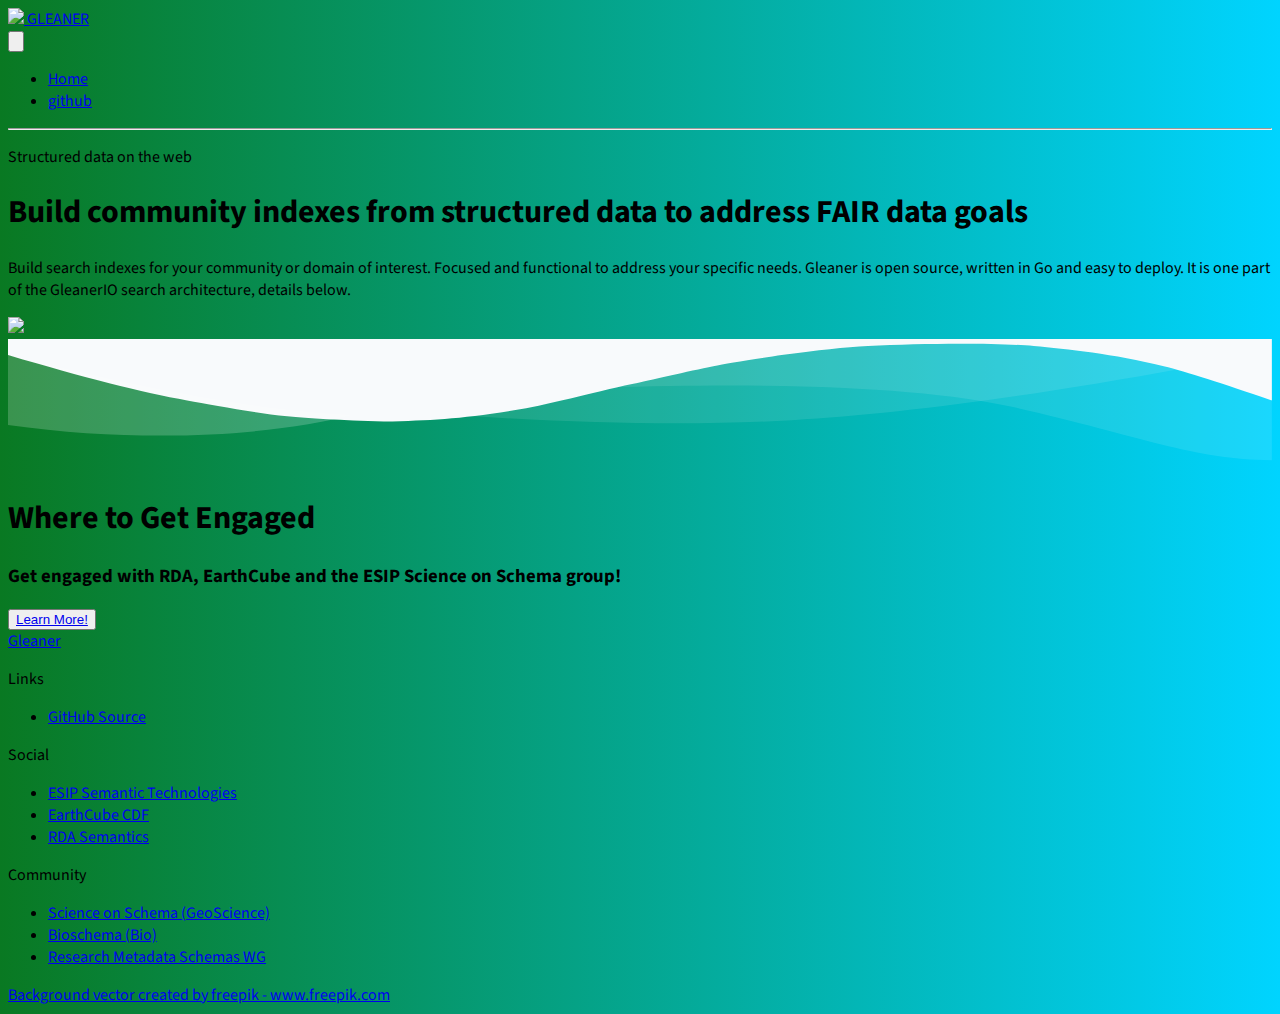
==== web/templates/index.html @ 4e2b2362 "update docs and add in new routes" ====
<!DOCTYPE html>
<html lang="en">
  <head>
    <meta charset="UTF-8" />
    <meta name="viewport" content="width=device-width, initial-scale=1.0" />
    <meta http-equiv="X-UA-Compatible" content="ie=edge" />
    <title>
      Gleaner:  Index structured data on the web (JSON-LD) to build search indexes
    </title>
    <meta name="description" content="" />
    <meta name="keywords" content="" />
    <meta name="author" content="" />
      <script src="https://cdn.tailwindcss.com"></script>
    <!--<link rel="stylesheet" href="https://unpkg.com/tailwindcss/dist/tailwind.min.css" />-->
    <!--Replace with your tailwind.css once created-->
    <link href="https://fonts.googleapis.com/css?family=Source+Sans+Pro:400,700" rel="stylesheet" />
    <!-- Define your gradient here - use online tools to find a gradient matching your branding-->
    <style>
      .gradientORIG {
        background: linear-gradient(90deg, #d53369 0%, #daae51 100%);
      }
      .gradient {
        background: linear-gradient(90deg, #097922 0%, #00d4ff 100%);
      }
    </style>
  </head>
  <body class="leading-normal tracking-normal text-white gradient" style="font-family: 'Source Sans Pro', sans-serif;">
    <!--Nav-->
    <nav id="header" class="fixed w-full z-30 top-0 text-white">
      <div class="w-full container mx-auto flex flex-wrap items-center justify-between mt-0 py-2">
        <div class="pl-4 flex items-center">
          <a class="toggleColour text-black no-underline hover:no-underline font-bold text-2xl lg:text-4xl" href="#">
            <!--Icon from: http://www.potlabicons.com/ -->
            <!-- <svg class="h-8 fill-current inline" xmlns="http://www.w3.org/2000/svg" viewBox="0 0 512.005 512.005">
              <rect fill="#2a2a31" x="16.539" y="425.626" width="479.767" height="50.502" transform="matrix(1,0,0,1,0,0)" />
              <path
                class="plane-take-off"
                d=" M 510.7 189.151 C 505.271 168.95 484.565 156.956 464.365 162.385 L 330.156 198.367 L 155.924 35.878 L 107.19 49.008 L 211.729 230.183 L 86.232 263.767 L 36.614 224.754 L 0 234.603 L 45.957 314.27 L 65.274 347.727 L 105.802 336.869 L 240.011 300.886 L 349.726 271.469 L 483.935 235.486 C 504.134 230.057 516.129 209.352 510.7 189.151 Z "
              />
            </svg> -->

            <!--<svg class="h-8 fill-current inline"  height='50px' width='50px'  fill="#1A1A1A" xmlns="http://www.w3.org/2000/svg" xmlns:xlink="http://www.w3.org/1999/xlink" version="1.1" x="0px" y="0px" viewBox="0 0 100 100" enable-background="new 0 0 100 100" xml:space="preserve"><path d="M43.5,50c0,5.9-4.8,10.6-10.6,10.6c-5.9,0-10.6-4.8-10.6-10.6s4.8-10.6,10.6-10.6C38.7,39.4,43.5,44.1,43.5,50z"></path><path d="M77.8,50c0,5.9-4.8,10.6-10.6,10.6c-5.9,0-10.6-4.8-10.6-10.6s4.8-10.6,10.6-10.6C73.1,39.4,77.8,44.1,77.8,50z"></path><path d="M43.5,15.6c0,5.9-4.8,10.6-10.6,10.6c-5.9,0-10.6-4.8-10.6-10.6S26.9,5,32.8,5C38.7,5,43.5,9.8,43.5,15.6z"></path><path d="M56.5,15.6C56.5,9.8,61.3,5,67.2,5c5.9,0,10.6,4.8,10.6,10.6s-4.8,10.6-10.6,10.6C61.3,26.3,56.5,21.5,56.5,15.6z"></path><path d="M67.2,55.1c-2.8,0-5.1-2.3-5.1-5.1s2.3-5.1,5.1-5.1c2.8,0,5.1,2.3,5.1,5.1S70,55.1,67.2,55.1z M67.2,45.9  c-2.2,0-4.1,1.8-4.1,4.1s1.8,4.1,4.1,4.1s4.1-1.8,4.1-4.1S69.4,45.9,67.2,45.9z"></path><path d="M67.2,89.4c-2.8,0-5.1-2.3-5.1-5.1s2.3-5.1,5.1-5.1c2.8,0,5.1,2.3,5.1,5.1S70,89.4,67.2,89.4z M67.2,80.3  c-2.2,0-4.1,1.8-4.1,4.1s1.8,4.1,4.1,4.1s4.1-1.8,4.1-4.1S69.4,80.3,67.2,80.3z"></path><path d="M32.8,89.4c-2.8,0-5.1-2.3-5.1-5.1s2.3-5.1,5.1-5.1c2.8,0,5.1,2.3,5.1,5.1S35.6,89.4,32.8,89.4z M32.8,80.3  c-2.2,0-4.1,1.8-4.1,4.1s1.8,4.1,4.1,4.1s4.1-1.8,4.1-4.1S35.1,80.3,32.8,80.3z"></path><path d="M32.8,55.1c-2.8,0-5.1-2.3-5.1-5.1s2.3-5.1,5.1-5.1c2.8,0,5.1,2.3,5.1,5.1S35.6,55.1,32.8,55.1z M32.8,45.9  c-2.2,0-4.1,1.8-4.1,4.1s1.8,4.1,4.1,4.1s4.1-1.8,4.1-4.1S35.1,45.9,32.8,45.9z"></path><path d="M32.8,20.7c-2.8,0-5.1-2.3-5.1-5.1s2.3-5.1,5.1-5.1c2.8,0,5.1,2.3,5.1,5.1S35.6,20.7,32.8,20.7z M32.8,11.6  c-2.2,0-4.1,1.8-4.1,4.1s1.8,4.1,4.1,4.1s4.1-1.8,4.1-4.1S35.1,11.6,32.8,11.6z"></path><path d="M67.2,20.7c-2.8,0-5.1-2.3-5.1-5.1s2.3-5.1,5.1-5.1c2.8,0,5.1,2.3,5.1,5.1S70,20.7,67.2,20.7z M67.2,11.6  c-2.2,0-4.1,1.8-4.1,4.1s1.8,4.1,4.1,4.1s4.1-1.8,4.1-4.1S69.4,11.6,67.2,11.6z"></path></svg>-->
        <img class="h-8 fill-current inline"   src='./gleaner.png'>
            GLEANER
          </a>
        </div>
        <div class="block lg:hidden pr-4">
          <button id="nav-toggle" class="flex items-center p-1 text-pink-800 hover:text-gray-900 focus:outline-none focus:shadow-outline transform transition hover:scale-105 duration-300 ease-in-out">
            <svg class="fill-current h-6 w-6" viewBox="0 0 20 20" xmlns="http://www.w3.org/2000/svg">
              <title>Menu</title>
              <path d="M0 3h20v2H0V3zm0 6h20v2H0V9zm0 6h20v2H0v-2z" />
            </svg>
          </button>
        </div>
        <div class="w-full flex-grow lg:flex lg:items-center lg:w-auto hidden mt-2 lg:mt-0 bg-white lg:bg-transparent text-black p-4 lg:p-0 z-20" id="nav-content">
          <ul class="list-reset lg:flex justify-end flex-1 items-center">
            <li class="mr-3">
              <a class="inline-block py-2 px-4 text-black font-bold no-underline" href="https://gleaner.io">Home</a>
            </li>
            <li class="mr-3">
              <a class="inline-block text-black no-underline hover:text-gray-800 hover:text-underline py-2 px-4" href="https://github.com/gleanerio">github</a>
            </li>
          </ul>
          <!-- <button
            id="navAction"
            class="mx-auto lg:mx-0 hover:underline bg-white text-gray-800 font-bold rounded-full mt-4 lg:mt-0 py-4 px-8 shadow opacity-75 focus:outline-none focus:shadow-outline transform transition hover:scale-105 duration-300 ease-in-out"
          >
            Action
          </button> -->
        </div>
      </div>
      <hr class="border-b border-gray-100 opacity-25 my-0 py-0" />
    </nav>
    <!--Hero-->








       <div class="pt-24">
              <div class="container px-3 mx-auto flex flex-wrap flex-col md:flex-row items-center">
                          <!--Left Col-->
              <div class="flex flex-col w-full md:w-2/5 justify-center items-start text-center md:text-left">
              <p class="uppercase tracking-loose w-full">Structured data on the web</p>
              <h1 class="my-4 text-4xl font-bold leading-tight">
              Build community indexes from structured data to address FAIR data goals
              </h1>
              <p class="leading-normal text-2xl mb-8">
              Build search indexes for your community or domain of interest.  Focused and functional 
              to address your specific needs.  Gleaner is 
              open source, written in Go and easy to deploy.  It is one part of the GleanerIO  search architecture, details below. 
              </p>
              <!-- <button class="mx-auto lg:mx-0 hover:underline bg-white text-gray-800 font-bold rounded-full my-6 py-4 px-8 shadow-lg focus:outline-none focus:shadow-outline transform transition hover:scale-105 duration-300 ease-in-out">
              Subscribe
              </button> -->
              </div>
              <!--Right Col-->
              <div class="w-full md:w-3/5 py-6 text-center">
              <img class="w-full md:w-4/5 z-50" src="hero.png" />
              </div>
              </div>
              </div>

    <!-- Change the colour #f8fafc to match the previous section colour -->
    <svg class="wave-top" viewBox="0 0 1439 147" version="1.1" xmlns="http://www.w3.org/2000/svg" xmlns:xlink="http://www.w3.org/1999/xlink">
      <g stroke="none" stroke-width="1" fill="none" fill-rule="evenodd">
        <g transform="translate(-1.000000, -14.000000)" fill-rule="nonzero">
          <g class="wave" fill="#f8fafc">
            <path
              d="M1440,84 C1383.555,64.3 1342.555,51.3 1317,45 C1259.5,30.824 1206.707,25.526 1169,22 C1129.711,18.326 1044.426,18.475 980,22 C954.25,23.409 922.25,26.742 884,32 C845.122,37.787 818.455,42.121 804,45 C776.833,50.41 728.136,61.77 713,65 C660.023,76.309 621.544,87.729 584,94 C517.525,105.104 484.525,106.438 429,108 C379.49,106.484 342.823,104.484 319,102 C278.571,97.783 231.737,88.736 205,84 C154.629,75.076 86.296,57.743 0,32 L0,0 L1440,0 L1440,84 Z"
            ></path>
          </g>
          <g transform="translate(1.000000, 15.000000)" fill="#FFFFFF">
            <g transform="translate(719.500000, 68.500000) rotate(-180.000000) translate(-719.500000, -68.500000) ">
              <path d="M0,0 C90.7283404,0.927527913 147.912752,27.187927 291.910178,59.9119003 C387.908462,81.7278826 543.605069,89.334785 759,82.7326078 C469.336065,156.254352 216.336065,153.6679 0,74.9732496" opacity="0.100000001"></path>
              <path
                d="M100,104.708498 C277.413333,72.2345949 426.147877,52.5246657 546.203633,45.5787101 C666.259389,38.6327546 810.524845,41.7979068 979,55.0741668 C931.069965,56.122511 810.303266,74.8455141 616.699903,111.243176 C423.096539,147.640838 250.863238,145.462612 100,104.708498 Z"
                opacity="0.100000001"
              ></path>
              <path d="M1046,51.6521276 C1130.83045,29.328812 1279.08318,17.607883 1439,40.1656806 L1439,120 C1271.17211,77.9435312 1140.17211,55.1609071 1046,51.6521276 Z" opacity="0.200000003"></path>
            </g>
          </g>
        </g>
      </g>
    </svg>
    <section class="container mx-auto text-center py-6 mb-12">
      <h1 class="w-full my-2 text-5xl font-bold leading-tight text-center text-white">
        Where to Get Engaged
      </h1>
      <div class="w-full mb-4">
        <div class="h-1 mx-auto bg-white w-1/6 opacity-25 my-0 py-0 rounded-t"></div>
      </div>
      <h3 class="my-4 text-3xl leading-tight">
        Get engaged with RDA, EarthCube and the ESIP Science on Schema group!  
      </h3>
      <button class="mx-auto lg:mx-0 hover:underline bg-white text-gray-800 font-bold rounded-full my-6 py-4 px-8 shadow-lg focus:outline-none focus:shadow-outline transform transition hover:scale-105 duration-300 ease-in-out">
        <a  href="https://gleaner.io/getengaged.html"> Learn More!</a> 
      </button>
    </section>
    <!--Footer-->
    <footer class="bg-white">
      <div class="container mx-auto px-8">
        <div class="w-full flex flex-col md:flex-row py-6">
          <div class="flex-1 mb-6 text-black">
            <a class="text-black-600 no-underline hover:no-underline font-bold text-2xl lg:text-4xl" href="#">
              <!--Icon from: http://www.potlabicons.com/ -->
  
              Gleaner
            </a>
          </div>
          <div class="flex-1">
            <p class="uppercase text-gray-500 md:mb-6">Links</p>
            <ul class="list-reset mb-6">
              <li class="mt-2 inline-block mr-2 md:block md:mr-0">
                <a href="https://github.com/gleanerio" class="no-underline hover:underline text-gray-800 hover:text-pink-500">GitHub Source</a>
              </li>
   
            </ul>
          </div>
         
          <div class="flex-1">
            <p class="uppercase text-gray-500 md:mb-6">Social</p>
            <ul class="list-reset mb-6">
              <li class="mt-2 inline-block mr-2 md:block md:mr-0">
                <a href="https://wiki.esipfed.org/Semantic_Technologies" class="no-underline hover:underline text-gray-800 hover:text-pink-500">ESIP Semantic Technologies</a>
              </li>
              <li class="mt-2 inline-block mr-2 md:block md:mr-0">
                <a href="https://www.earthcube.org/council-of-data-facilities" class="no-underline hover:underline text-gray-800 hover:text-pink-500">EarthCube CDF</a>
              </li>
              <li class="mt-2 inline-block mr-2 md:block md:mr-0">
                <a href="https://www.rd-alliance.org/semantics" class="no-underline hover:underline text-gray-800 hover:text-pink-500">RDA Semantics</a>
              </li>
            </ul>
          </div>
          <div class="flex-1">
            <p class="uppercase text-gray-500 md:mb-6">Community</p>
            <ul class="list-reset mb-6">
              <li class="mt-2 inline-block mr-2 md:block md:mr-0">
                <a href="https://github.com/ESIPFed/science-on-schema.org/" class="no-underline hover:underline text-gray-800 hover:text-pink-500">Science on Schema (GeoScience)</a>
              </li>
              <li class="mt-2 inline-block mr-2 md:block md:mr-0">
                <a href="https://bioschemas.org/" class="no-underline hover:underline text-gray-800 hover:text-pink-500">Bioschema (Bio)</a>
              </li>
              <li class="mt-2 inline-block mr-2 md:block md:mr-0">
                <a href="https://www.rd-alliance.org/groups/research-metadata-schemas-wg" class="no-underline hover:underline text-gray-800 hover:text-pink-500">Research Metadata Schemas WG </a>
              </li>
            </ul>
          </div>
        </div>
      </div>
      <a href="https://www.freepik.com/free-photos-vectors/background" class="text-gray-500">Background vector created by freepik - www.freepik.com</a>
    </footer>
    <!-- jQuery if you need it
  <script src="https://cdnjs.cloudflare.com/ajax/libs/jquery/3.3.1/jquery.min.js"></script>
  -->
    <script>
      var scrollpos = window.scrollY;
      var header = document.getElementById("header");
      var navcontent = document.getElementById("nav-content");
      var navaction = document.getElementById("navAction");
      var brandname = document.getElementById("brandname");
      var toToggle = document.querySelectorAll(".toggleColour");

      document.addEventListener("scroll", function () {
        /*Apply classes for slide in bar*/
        scrollpos = window.scrollY;

        if (scrollpos > 10) {
          header.classList.add("bg-white");
          navaction.classList.remove("bg-white");
          navaction.classList.add("gradient");
          navaction.classList.remove("text-gray-800");
          navaction.classList.add("text-white");
          //Use to switch toggleColour colours
          for (var i = 0; i < toToggle.length; i++) {
            toToggle[i].classList.add("text-gray-800");
            toToggle[i].classList.remove("text-white");
          }
          header.classList.add("shadow");
          navcontent.classList.remove("bg-gray-100");
          navcontent.classList.add("bg-white");
        } else {
          header.classList.remove("bg-white");
          navaction.classList.remove("gradient");
          navaction.classList.add("bg-white");
          navaction.classList.remove("text-white");
          navaction.classList.add("text-gray-800");
          //Use to switch toggleColour colours
          for (var i = 0; i < toToggle.length; i++) {
            toToggle[i].classList.add("text-white");
            toToggle[i].classList.remove("text-gray-800");
          }

          header.classList.remove("shadow");
          navcontent.classList.remove("bg-white");
          navcontent.classList.add("bg-gray-100");
        }
      });
    </script>
    <script>
      /*Toggle dropdown list*/
      /*https://gist.github.com/slavapas/593e8e50cf4cc16ac972afcbad4f70c8*/

      var navMenuDiv = document.getElementById("nav-content");
      var navMenu = document.getElementById("nav-toggle");

      document.onclick = check;
      function check(e) {
        var target = (e && e.target) || (event && event.srcElement);

        //Nav Menu
        if (!checkParent(target, navMenuDiv)) {
          // click NOT on the menu
          if (checkParent(target, navMenu)) {
            // click on the link
            if (navMenuDiv.classList.contains("hidden")) {
              navMenuDiv.classList.remove("hidden");
            } else {
              navMenuDiv.classList.add("hidden");
            }
          } else {
            // click both outside link and outside menu, hide menu
            navMenuDiv.classList.add("hidden");
          }
        }
      }
      function checkParent(t, elm) {
        while (t.parentNode) {
          if (t == elm) {
            return true;
          }
          t = t.parentNode;
        }
        return false;
      }
    </script>
  </body>
</html>
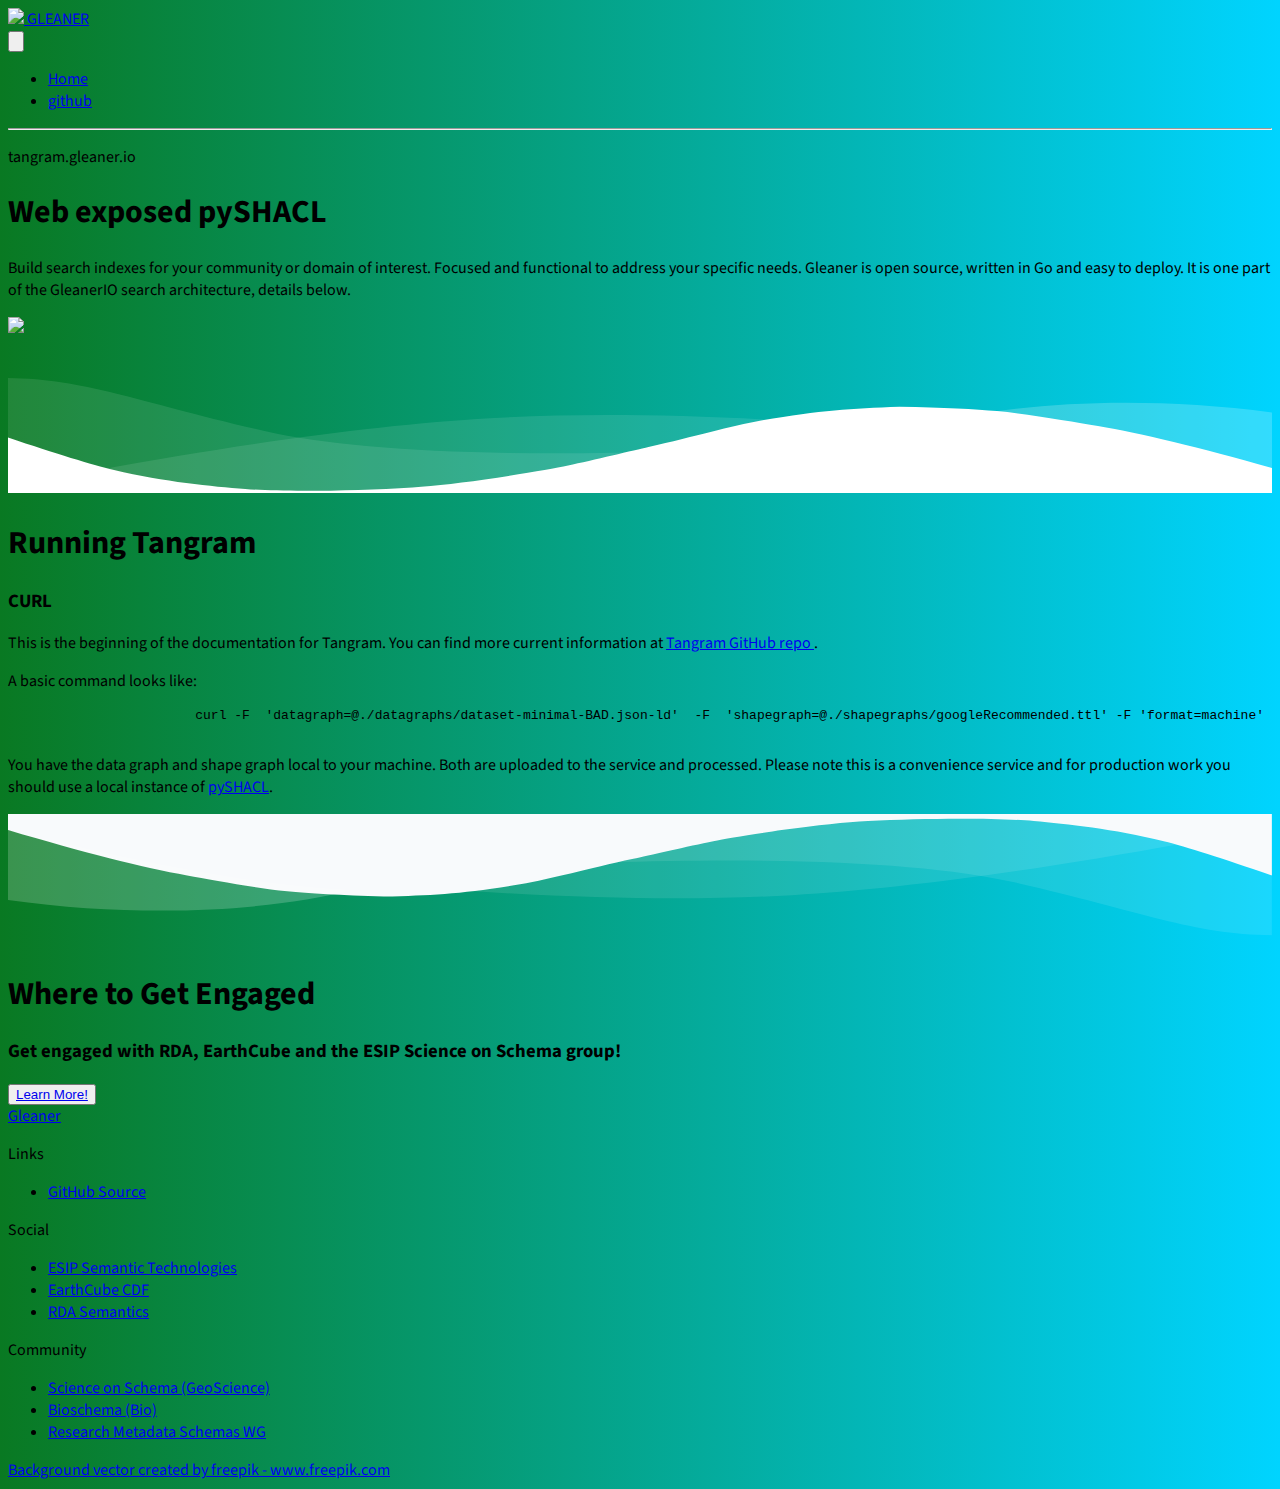
==== commit a26c7e49: "Updates to the building and also the index file." ====
--- a/web/templates/index.html
+++ b/web/templates/index.html
@@ -1,281 +1,363 @@
 <!DOCTYPE html>
 <html lang="en">
-  <head>
-    <meta charset="UTF-8" />
-    <meta name="viewport" content="width=device-width, initial-scale=1.0" />
-    <meta http-equiv="X-UA-Compatible" content="ie=edge" />
+<head>
+    <meta charset="UTF-8"/>
+    <meta name="viewport" content="width=device-width, initial-scale=1.0"/>
+    <meta http-equiv="X-UA-Compatible" content="ie=edge"/>
     <title>
-      Gleaner:  Index structured data on the web (JSON-LD) to build search indexes
+        Gleaner: Index structured data on the web (JSON-LD) to build search indexes
     </title>
-    <meta name="description" content="" />
-    <meta name="keywords" content="" />
-    <meta name="author" content="" />
-      <script src="https://cdn.tailwindcss.com"></script>
+    <meta name="description" content=""/>
+    <meta name="keywords" content=""/>
+    <meta name="author" content=""/>
+    <script src="https://cdn.tailwindcss.com"></script>
     <!--<link rel="stylesheet" href="https://unpkg.com/tailwindcss/dist/tailwind.min.css" />-->
     <!--Replace with your tailwind.css once created-->
-    <link href="https://fonts.googleapis.com/css?family=Source+Sans+Pro:400,700" rel="stylesheet" />
+    <link href="https://fonts.googleapis.com/css?family=Source+Sans+Pro:400,700" rel="stylesheet"/>
     <!-- Define your gradient here - use online tools to find a gradient matching your branding-->
     <style>
-      .gradientORIG {
-        background: linear-gradient(90deg, #d53369 0%, #daae51 100%);
-      }
-      .gradient {
-        background: linear-gradient(90deg, #097922 0%, #00d4ff 100%);
-      }
+        .gradientORIG {
+            background: linear-gradient(90deg, #d53369 0%, #daae51 100%);
+        }
+
+        .gradient {
+            background: linear-gradient(90deg, #097922 0%, #00d4ff 100%);
+        }
     </style>
-  </head>
-  <body class="leading-normal tracking-normal text-white gradient" style="font-family: 'Source Sans Pro', sans-serif;">
-    <!--Nav-->
-    <nav id="header" class="fixed w-full z-30 top-0 text-white">
-      <div class="w-full container mx-auto flex flex-wrap items-center justify-between mt-0 py-2">
+</head>
+<body class="leading-normal tracking-normal text-white gradient" style="font-family: 'Source Sans Pro', sans-serif;">
+<!--Nav-->
+<nav id="header" class="fixed w-full z-30 top-0 text-white">
+    <div class="w-full container mx-auto flex flex-wrap items-center justify-between mt-0 py-2">
         <div class="pl-4 flex items-center">
-          <a class="toggleColour text-black no-underline hover:no-underline font-bold text-2xl lg:text-4xl" href="#">
-            <!--Icon from: http://www.potlabicons.com/ -->
-            <!-- <svg class="h-8 fill-current inline" xmlns="http://www.w3.org/2000/svg" viewBox="0 0 512.005 512.005">
-              <rect fill="#2a2a31" x="16.539" y="425.626" width="479.767" height="50.502" transform="matrix(1,0,0,1,0,0)" />
-              <path
-                class="plane-take-off"
-                d=" M 510.7 189.151 C 505.271 168.95 484.565 156.956 464.365 162.385 L 330.156 198.367 L 155.924 35.878 L 107.19 49.008 L 211.729 230.183 L 86.232 263.767 L 36.614 224.754 L 0 234.603 L 45.957 314.27 L 65.274 347.727 L 105.802 336.869 L 240.011 300.886 L 349.726 271.469 L 483.935 235.486 C 504.134 230.057 516.129 209.352 510.7 189.151 Z "
-              />
-            </svg> -->
-
-            <!--<svg class="h-8 fill-current inline"  height='50px' width='50px'  fill="#1A1A1A" xmlns="http://www.w3.org/2000/svg" xmlns:xlink="http://www.w3.org/1999/xlink" version="1.1" x="0px" y="0px" viewBox="0 0 100 100" enable-background="new 0 0 100 100" xml:space="preserve"><path d="M43.5,50c0,5.9-4.8,10.6-10.6,10.6c-5.9,0-10.6-4.8-10.6-10.6s4.8-10.6,10.6-10.6C38.7,39.4,43.5,44.1,43.5,50z"></path><path d="M77.8,50c0,5.9-4.8,10.6-10.6,10.6c-5.9,0-10.6-4.8-10.6-10.6s4.8-10.6,10.6-10.6C73.1,39.4,77.8,44.1,77.8,50z"></path><path d="M43.5,15.6c0,5.9-4.8,10.6-10.6,10.6c-5.9,0-10.6-4.8-10.6-10.6S26.9,5,32.8,5C38.7,5,43.5,9.8,43.5,15.6z"></path><path d="M56.5,15.6C56.5,9.8,61.3,5,67.2,5c5.9,0,10.6,4.8,10.6,10.6s-4.8,10.6-10.6,10.6C61.3,26.3,56.5,21.5,56.5,15.6z"></path><path d="M67.2,55.1c-2.8,0-5.1-2.3-5.1-5.1s2.3-5.1,5.1-5.1c2.8,0,5.1,2.3,5.1,5.1S70,55.1,67.2,55.1z M67.2,45.9  c-2.2,0-4.1,1.8-4.1,4.1s1.8,4.1,4.1,4.1s4.1-1.8,4.1-4.1S69.4,45.9,67.2,45.9z"></path><path d="M67.2,89.4c-2.8,0-5.1-2.3-5.1-5.1s2.3-5.1,5.1-5.1c2.8,0,5.1,2.3,5.1,5.1S70,89.4,67.2,89.4z M67.2,80.3  c-2.2,0-4.1,1.8-4.1,4.1s1.8,4.1,4.1,4.1s4.1-1.8,4.1-4.1S69.4,80.3,67.2,80.3z"></path><path d="M32.8,89.4c-2.8,0-5.1-2.3-5.1-5.1s2.3-5.1,5.1-5.1c2.8,0,5.1,2.3,5.1,5.1S35.6,89.4,32.8,89.4z M32.8,80.3  c-2.2,0-4.1,1.8-4.1,4.1s1.8,4.1,4.1,4.1s4.1-1.8,4.1-4.1S35.1,80.3,32.8,80.3z"></path><path d="M32.8,55.1c-2.8,0-5.1-2.3-5.1-5.1s2.3-5.1,5.1-5.1c2.8,0,5.1,2.3,5.1,5.1S35.6,55.1,32.8,55.1z M32.8,45.9  c-2.2,0-4.1,1.8-4.1,4.1s1.8,4.1,4.1,4.1s4.1-1.8,4.1-4.1S35.1,45.9,32.8,45.9z"></path><path d="M32.8,20.7c-2.8,0-5.1-2.3-5.1-5.1s2.3-5.1,5.1-5.1c2.8,0,5.1,2.3,5.1,5.1S35.6,20.7,32.8,20.7z M32.8,11.6  c-2.2,0-4.1,1.8-4.1,4.1s1.8,4.1,4.1,4.1s4.1-1.8,4.1-4.1S35.1,11.6,32.8,11.6z"></path><path d="M67.2,20.7c-2.8,0-5.1-2.3-5.1-5.1s2.3-5.1,5.1-5.1c2.8,0,5.1,2.3,5.1,5.1S70,20.7,67.2,20.7z M67.2,11.6  c-2.2,0-4.1,1.8-4.1,4.1s1.8,4.1,4.1,4.1s4.1-1.8,4.1-4.1S69.4,11.6,67.2,11.6z"></path></svg>-->
-        <img class="h-8 fill-current inline"   src='./gleaner.png'>
-            GLEANER
-          </a>
+            <a class="toggleColour text-black no-underline hover:no-underline font-bold text-2xl lg:text-4xl"
+               href="https://gleaner.io">
+                <!--Icon from: http://www.potlabicons.com/ -->
+                <!-- <svg class="h-8 fill-current inline" xmlns="http://www.w3.org/2000/svg" viewBox="0 0 512.005 512.005">
+                  <rect fill="#2a2a31" x="16.539" y="425.626" width="479.767" height="50.502" transform="matrix(1,0,0,1,0,0)" />
+                  <path
+                    class="plane-take-off"
+                    d=" M 510.7 189.151 C 505.271 168.95 484.565 156.956 464.365 162.385 L 330.156 198.367 L 155.924 35.878 L 107.19 49.008 L 211.729 230.183 L 86.232 263.767 L 36.614 224.754 L 0 234.603 L 45.957 314.27 L 65.274 347.727 L 105.802 336.869 L 240.011 300.886 L 349.726 271.469 L 483.935 235.486 C 504.134 230.057 516.129 209.352 510.7 189.151 Z "
+                  />
+                </svg> -->
+
+                <!--<svg class="h-8 fill-current inline"  height='50px' width='50px'  fill="#1A1A1A" xmlns="http://www.w3.org/2000/svg" xmlns:xlink="http://www.w3.org/1999/xlink" version="1.1" x="0px" y="0px" viewBox="0 0 100 100" enable-background="new 0 0 100 100" xml:space="preserve"><path d="M43.5,50c0,5.9-4.8,10.6-10.6,10.6c-5.9,0-10.6-4.8-10.6-10.6s4.8-10.6,10.6-10.6C38.7,39.4,43.5,44.1,43.5,50z"></path><path d="M77.8,50c0,5.9-4.8,10.6-10.6,10.6c-5.9,0-10.6-4.8-10.6-10.6s4.8-10.6,10.6-10.6C73.1,39.4,77.8,44.1,77.8,50z"></path><path d="M43.5,15.6c0,5.9-4.8,10.6-10.6,10.6c-5.9,0-10.6-4.8-10.6-10.6S26.9,5,32.8,5C38.7,5,43.5,9.8,43.5,15.6z"></path><path d="M56.5,15.6C56.5,9.8,61.3,5,67.2,5c5.9,0,10.6,4.8,10.6,10.6s-4.8,10.6-10.6,10.6C61.3,26.3,56.5,21.5,56.5,15.6z"></path><path d="M67.2,55.1c-2.8,0-5.1-2.3-5.1-5.1s2.3-5.1,5.1-5.1c2.8,0,5.1,2.3,5.1,5.1S70,55.1,67.2,55.1z M67.2,45.9  c-2.2,0-4.1,1.8-4.1,4.1s1.8,4.1,4.1,4.1s4.1-1.8,4.1-4.1S69.4,45.9,67.2,45.9z"></path><path d="M67.2,89.4c-2.8,0-5.1-2.3-5.1-5.1s2.3-5.1,5.1-5.1c2.8,0,5.1,2.3,5.1,5.1S70,89.4,67.2,89.4z M67.2,80.3  c-2.2,0-4.1,1.8-4.1,4.1s1.8,4.1,4.1,4.1s4.1-1.8,4.1-4.1S69.4,80.3,67.2,80.3z"></path><path d="M32.8,89.4c-2.8,0-5.1-2.3-5.1-5.1s2.3-5.1,5.1-5.1c2.8,0,5.1,2.3,5.1,5.1S35.6,89.4,32.8,89.4z M32.8,80.3  c-2.2,0-4.1,1.8-4.1,4.1s1.8,4.1,4.1,4.1s4.1-1.8,4.1-4.1S35.1,80.3,32.8,80.3z"></path><path d="M32.8,55.1c-2.8,0-5.1-2.3-5.1-5.1s2.3-5.1,5.1-5.1c2.8,0,5.1,2.3,5.1,5.1S35.6,55.1,32.8,55.1z M32.8,45.9  c-2.2,0-4.1,1.8-4.1,4.1s1.8,4.1,4.1,4.1s4.1-1.8,4.1-4.1S35.1,45.9,32.8,45.9z"></path><path d="M32.8,20.7c-2.8,0-5.1-2.3-5.1-5.1s2.3-5.1,5.1-5.1c2.8,0,5.1,2.3,5.1,5.1S35.6,20.7,32.8,20.7z M32.8,11.6  c-2.2,0-4.1,1.8-4.1,4.1s1.8,4.1,4.1,4.1s4.1-1.8,4.1-4.1S35.1,11.6,32.8,11.6z"></path><path d="M67.2,20.7c-2.8,0-5.1-2.3-5.1-5.1s2.3-5.1,5.1-5.1c2.8,0,5.1,2.3,5.1,5.1S70,20.7,67.2,20.7z M67.2,11.6  c-2.2,0-4.1,1.8-4.1,4.1s1.8,4.1,4.1,4.1s4.1-1.8,4.1-4.1S69.4,11.6,67.2,11.6z"></path></svg>-->
+                <img class="h-8 fill-current inline" src='./gleaner.png'>
+                GLEANER
+            </a>
         </div>
         <div class="block lg:hidden pr-4">
-          <button id="nav-toggle" class="flex items-center p-1 text-pink-800 hover:text-gray-900 focus:outline-none focus:shadow-outline transform transition hover:scale-105 duration-300 ease-in-out">
-            <svg class="fill-current h-6 w-6" viewBox="0 0 20 20" xmlns="http://www.w3.org/2000/svg">
-              <title>Menu</title>
-              <path d="M0 3h20v2H0V3zm0 6h20v2H0V9zm0 6h20v2H0v-2z" />
-            </svg>
-          </button>
-        </div>
-        <div class="w-full flex-grow lg:flex lg:items-center lg:w-auto hidden mt-2 lg:mt-0 bg-white lg:bg-transparent text-black p-4 lg:p-0 z-20" id="nav-content">
-          <ul class="list-reset lg:flex justify-end flex-1 items-center">
-            <li class="mr-3">
-              <a class="inline-block py-2 px-4 text-black font-bold no-underline" href="https://gleaner.io">Home</a>
-            </li>
-            <li class="mr-3">
-              <a class="inline-block text-black no-underline hover:text-gray-800 hover:text-underline py-2 px-4" href="https://github.com/gleanerio">github</a>
-            </li>
-          </ul>
-          <!-- <button
-            id="navAction"
-            class="mx-auto lg:mx-0 hover:underline bg-white text-gray-800 font-bold rounded-full mt-4 lg:mt-0 py-4 px-8 shadow opacity-75 focus:outline-none focus:shadow-outline transform transition hover:scale-105 duration-300 ease-in-out"
-          >
-            Action
-          </button> -->
-        </div>
-      </div>
-      <hr class="border-b border-gray-100 opacity-25 my-0 py-0" />
-    </nav>
-    <!--Hero-->
-
-
-
-
-
-
-
-
-       <div class="pt-24">
-              <div class="container px-3 mx-auto flex flex-wrap flex-col md:flex-row items-center">
-                          <!--Left Col-->
-              <div class="flex flex-col w-full md:w-2/5 justify-center items-start text-center md:text-left">
-              <p class="uppercase tracking-loose w-full">Structured data on the web</p>
-              <h1 class="my-4 text-4xl font-bold leading-tight">
-              Build community indexes from structured data to address FAIR data goals
-              </h1>
-              <p class="leading-normal text-2xl mb-8">
-              Build search indexes for your community or domain of interest.  Focused and functional 
-              to address your specific needs.  Gleaner is 
-              open source, written in Go and easy to deploy.  It is one part of the GleanerIO  search architecture, details below. 
-              </p>
-              <!-- <button class="mx-auto lg:mx-0 hover:underline bg-white text-gray-800 font-bold rounded-full my-6 py-4 px-8 shadow-lg focus:outline-none focus:shadow-outline transform transition hover:scale-105 duration-300 ease-in-out">
-              Subscribe
-              </button> -->
-              </div>
-              <!--Right Col-->
-              <div class="w-full md:w-3/5 py-6 text-center">
-              <img class="w-full md:w-4/5 z-50" src="hero.png" />
-              </div>
-              </div>
-              </div>
-
-    <!-- Change the colour #f8fafc to match the previous section colour -->
-    <svg class="wave-top" viewBox="0 0 1439 147" version="1.1" xmlns="http://www.w3.org/2000/svg" xmlns:xlink="http://www.w3.org/1999/xlink">
-      <g stroke="none" stroke-width="1" fill="none" fill-rule="evenodd">
-        <g transform="translate(-1.000000, -14.000000)" fill-rule="nonzero">
-          <g class="wave" fill="#f8fafc">
+            <button id="nav-toggle"
+                    class="flex items-center p-1 text-pink-800 hover:text-gray-900 focus:outline-none focus:shadow-outline transform transition hover:scale-105 duration-300 ease-in-out">
+                <svg class="fill-current h-6 w-6" viewBox="0 0 20 20" xmlns="http://www.w3.org/2000/svg">
+                    <title>Menu</title>
+                    <path d="M0 3h20v2H0V3zm0 6h20v2H0V9zm0 6h20v2H0v-2z"/>
+                </svg>
+            </button>
+        </div>
+        <div class="w-full flex-grow lg:flex lg:items-center lg:w-auto hidden mt-2 lg:mt-0 bg-white lg:bg-transparent text-black p-4 lg:p-0 z-20"
+             id="nav-content">
+            <ul class="list-reset lg:flex justify-end flex-1 items-center">
+                <li class="mr-3">
+                    <a class="inline-block py-2 px-4 text-black font-bold no-underline"
+                       href="https://gleaner.io">Home</a>
+                </li>
+                <li class="mr-3">
+                    <a class="inline-block text-black no-underline hover:text-gray-800 hover:text-underline py-2 px-4"
+                       href="https://github.com/gleanerio">github</a>
+                </li>
+            </ul>
+            <!-- <button
+              id="navAction"
+              class="mx-auto lg:mx-0 hover:underline bg-white text-gray-800 font-bold rounded-full mt-4 lg:mt-0 py-4 px-8 shadow opacity-75 focus:outline-none focus:shadow-outline transform transition hover:scale-105 duration-300 ease-in-out"
+            >
+              Action
+            </button> -->
+        </div>
+    </div>
+    <hr class="border-b border-gray-100 opacity-25 my-0 py-0"/>
+</nav>
+<!--Hero-->
+
+
+<div class="pt-24">
+    <div class="container px-3 mx-auto flex flex-wrap flex-col md:flex-row items-center">
+        <!--Left Col-->
+        <div class="flex flex-col w-full md:w-2/5 justify-center items-start text-center md:text-left">
+            <p class="uppercase tracking-loose w-full">tangram.gleaner.io</p>
+            <h1 class="my-4 text-4xl font-bold leading-tight">
+                Web exposed pySHACL
+            </h1>
+            <p class="leading-normal text-2xl mb-8">
+                Build search indexes for your community or domain of interest. Focused and functional
+                to address your specific needs. Gleaner is
+                open source, written in Go and easy to deploy. It is one part of the GleanerIO search architecture,
+                details below.
+            </p>
+            <!-- <button class="mx-auto lg:mx-0 hover:underline bg-white text-gray-800 font-bold rounded-full my-6 py-4 px-8 shadow-lg focus:outline-none focus:shadow-outline transform transition hover:scale-105 duration-300 ease-in-out">
+            Subscribe
+            </button> -->
+        </div>
+        <!--Right Col-->
+        <div class="w-full md:w-3/5 py-6 text-center">
+            <img class="w-full md:w-4/5 z-50" src="tangram.png"/>
+        </div>
+    </div>
+</div>
+
+<div class="relative -mt-12 lg:-mt-24">
+      <svg viewBox="0 0 1428 174" version="1.1" xmlns="http://www.w3.org/2000/svg" xmlns:xlink="http://www.w3.org/1999/xlink">
+        <g stroke="none" stroke-width="1" fill="none" fill-rule="evenodd">
+          <g transform="translate(-2.000000, 44.000000)" fill="#FFFFFF" fill-rule="nonzero">
+            <path d="M0,0 C90.7283404,0.927527913 147.912752,27.187927 291.910178,59.9119003 C387.908462,81.7278826 543.605069,89.334785 759,82.7326078 C469.336065,156.254352 216.336065,153.6679 0,74.9732496" opacity="0.100000001"></path>
             <path
-              d="M1440,84 C1383.555,64.3 1342.555,51.3 1317,45 C1259.5,30.824 1206.707,25.526 1169,22 C1129.711,18.326 1044.426,18.475 980,22 C954.25,23.409 922.25,26.742 884,32 C845.122,37.787 818.455,42.121 804,45 C776.833,50.41 728.136,61.77 713,65 C660.023,76.309 621.544,87.729 584,94 C517.525,105.104 484.525,106.438 429,108 C379.49,106.484 342.823,104.484 319,102 C278.571,97.783 231.737,88.736 205,84 C154.629,75.076 86.296,57.743 0,32 L0,0 L1440,0 L1440,84 Z"
+              d="M100,104.708498 C277.413333,72.2345949 426.147877,52.5246657 546.203633,45.5787101 C666.259389,38.6327546 810.524845,41.7979068 979,55.0741668 C931.069965,56.122511 810.303266,74.8455141 616.699903,111.243176 C423.096539,147.640838 250.863238,145.462612 100,104.708498 Z"
+              opacity="0.100000001"
+            ></path>
+            <path d="M1046,51.6521276 C1130.83045,29.328812 1279.08318,17.607883 1439,40.1656806 L1439,120 C1271.17211,77.9435312 1140.17211,55.1609071 1046,51.6521276 Z" id="Path-4" opacity="0.200000003"></path>
+          </g>
+          <g transform="translate(-4.000000, 76.000000)" fill="#FFFFFF" fill-rule="nonzero">
+            <path
+              d="M0.457,34.035 C57.086,53.198 98.208,65.809 123.822,71.865 C181.454,85.495 234.295,90.29 272.033,93.459 C311.355,96.759 396.635,95.801 461.025,91.663 C486.76,90.01 518.727,86.372 556.926,80.752 C595.747,74.596 622.372,70.008 636.799,66.991 C663.913,61.324 712.501,49.503 727.605,46.128 C780.47,34.317 818.839,22.532 856.324,15.904 C922.689,4.169 955.676,2.522 1011.185,0.432 C1060.705,1.477 1097.39,3.129 1121.236,5.387 C1161.703,9.219 1208.621,17.821 1235.4,22.304 C1285.855,30.748 1354.351,47.432 1440.886,72.354 L1441.191,104.352 L1.121,104.031 L0.457,34.035 Z"
             ></path>
           </g>
-          <g transform="translate(1.000000, 15.000000)" fill="#FFFFFF">
-            <g transform="translate(719.500000, 68.500000) rotate(-180.000000) translate(-719.500000, -68.500000) ">
-              <path d="M0,0 C90.7283404,0.927527913 147.912752,27.187927 291.910178,59.9119003 C387.908462,81.7278826 543.605069,89.334785 759,82.7326078 C469.336065,156.254352 216.336065,153.6679 0,74.9732496" opacity="0.100000001"></path>
-              <path
-                d="M100,104.708498 C277.413333,72.2345949 426.147877,52.5246657 546.203633,45.5787101 C666.259389,38.6327546 810.524845,41.7979068 979,55.0741668 C931.069965,56.122511 810.303266,74.8455141 616.699903,111.243176 C423.096539,147.640838 250.863238,145.462612 100,104.708498 Z"
-                opacity="0.100000001"
-              ></path>
-              <path d="M1046,51.6521276 C1130.83045,29.328812 1279.08318,17.607883 1439,40.1656806 L1439,120 C1271.17211,77.9435312 1140.17211,55.1609071 1046,51.6521276 Z" opacity="0.200000003"></path>
+        </g>
+      </svg>
+    </div>
+
+<section class="bg-white border-b py-8">
+    <div class="container max-w-5xl mx-auto m-8">
+        <h1 class="w-full my-2 text-5xl font-bold leading-tight text-center text-gray-800">
+            Running Tangram
+        </h1>
+        <div class="w-full mb-4">
+            <div class="h-1 mx-auto gradient w-64 opacity-25 my-0 py-0 rounded-t"></div>
+        </div>
+
+        <div class="flex flex-wrap">
+            <div class="w-5/6 sm:w-1/2 p-6">
+                <h3 class="text-3xl text-gray-800 font-bold leading-none mb-3">
+                    CURL
+                </h3>
+                <p class="text-gray-600 mb-8">
+                   This is the beginning of the documentation for Tangram.  You can find
+                    more current information at <a href="https://github.com/gleanerio/tangram">
+                    Tangram GitHub repo </a>.
+
+                </p>
+                <p>
+                  A basic command looks like:
+                    <pre>
+                        curl -F  'datagraph=@./datagraphs/dataset-minimal-BAD.json-ld'  -F  'shapegraph=@./shapegraphs/googleRecommended.ttl' -F 'format=machine'  https://tangram.gleaner.io/uploader
+                    </pre>
+
+                </p>
+                <p>
+                You have the data graph and shape graph local to your machine.  Both are uploaded to the service and processed.   Please note
+                this is a convenience service and for production work you should use a local instance of
+                <a href="https://github.com/RDFLib/pySHACL">pySHACL</a>.
+
+                </p>
+            </div>
+            <div class="w-full sm:w-1/2 p-6">
+
+            </div>
+        </div>
+
+    </div>
+</section>
+
+
+<!-- Change the colour #f8fafc to match the previous section colour -->
+<svg class="wave-top" viewBox="0 0 1439 147" version="1.1" xmlns="http://www.w3.org/2000/svg"
+     xmlns:xlink="http://www.w3.org/1999/xlink">
+    <g stroke="none" stroke-width="1" fill="none" fill-rule="evenodd">
+        <g transform="translate(-1.000000, -14.000000)" fill-rule="nonzero">
+            <g class="wave" fill="#f8fafc">
+                <path
+                        d="M1440,84 C1383.555,64.3 1342.555,51.3 1317,45 C1259.5,30.824 1206.707,25.526 1169,22 C1129.711,18.326 1044.426,18.475 980,22 C954.25,23.409 922.25,26.742 884,32 C845.122,37.787 818.455,42.121 804,45 C776.833,50.41 728.136,61.77 713,65 C660.023,76.309 621.544,87.729 584,94 C517.525,105.104 484.525,106.438 429,108 C379.49,106.484 342.823,104.484 319,102 C278.571,97.783 231.737,88.736 205,84 C154.629,75.076 86.296,57.743 0,32 L0,0 L1440,0 L1440,84 Z"
+                ></path>
             </g>
-          </g>
+            <g transform="translate(1.000000, 15.000000)" fill="#FFFFFF">
+                <g transform="translate(719.500000, 68.500000) rotate(-180.000000) translate(-719.500000, -68.500000) ">
+                    <path d="M0,0 C90.7283404,0.927527913 147.912752,27.187927 291.910178,59.9119003 C387.908462,81.7278826 543.605069,89.334785 759,82.7326078 C469.336065,156.254352 216.336065,153.6679 0,74.9732496"
+                          opacity="0.100000001"></path>
+                    <path
+                            d="M100,104.708498 C277.413333,72.2345949 426.147877,52.5246657 546.203633,45.5787101 C666.259389,38.6327546 810.524845,41.7979068 979,55.0741668 C931.069965,56.122511 810.303266,74.8455141 616.699903,111.243176 C423.096539,147.640838 250.863238,145.462612 100,104.708498 Z"
+                            opacity="0.100000001"
+                    ></path>
+                    <path d="M1046,51.6521276 C1130.83045,29.328812 1279.08318,17.607883 1439,40.1656806 L1439,120 C1271.17211,77.9435312 1140.17211,55.1609071 1046,51.6521276 Z"
+                          opacity="0.200000003"></path>
+                </g>
+            </g>
         </g>
-      </g>
-    </svg>
-    <section class="container mx-auto text-center py-6 mb-12">
-      <h1 class="w-full my-2 text-5xl font-bold leading-tight text-center text-white">
+    </g>
+</svg>
+
+
+<section class="container mx-auto text-center py-6 mb-12">
+    <h1 class="w-full my-2 text-5xl font-bold leading-tight text-center text-white">
         Where to Get Engaged
-      </h1>
-      <div class="w-full mb-4">
+    </h1>
+    <div class="w-full mb-4">
         <div class="h-1 mx-auto bg-white w-1/6 opacity-25 my-0 py-0 rounded-t"></div>
-      </div>
-      <h3 class="my-4 text-3xl leading-tight">
-        Get engaged with RDA, EarthCube and the ESIP Science on Schema group!  
-      </h3>
-      <button class="mx-auto lg:mx-0 hover:underline bg-white text-gray-800 font-bold rounded-full my-6 py-4 px-8 shadow-lg focus:outline-none focus:shadow-outline transform transition hover:scale-105 duration-300 ease-in-out">
-        <a  href="https://gleaner.io/getengaged.html"> Learn More!</a> 
-      </button>
-    </section>
-    <!--Footer-->
-    <footer class="bg-white">
-      <div class="container mx-auto px-8">
+    </div>
+    <h3 class="my-4 text-3xl leading-tight">
+        Get engaged with RDA, EarthCube and the ESIP Science on Schema group!
+    </h3>
+    <button class="mx-auto lg:mx-0 hover:underline bg-white text-gray-800 font-bold rounded-full my-6 py-4 px-8 shadow-lg focus:outline-none focus:shadow-outline transform transition hover:scale-105 duration-300 ease-in-out">
+        <a href="https://gleaner.io/getengaged.html"> Learn More!</a>
+    </button>
+</section>
+<!--Footer-->
+<footer class="bg-white">
+    <div class="container mx-auto px-8">
         <div class="w-full flex flex-col md:flex-row py-6">
-          <div class="flex-1 mb-6 text-black">
-            <a class="text-black-600 no-underline hover:no-underline font-bold text-2xl lg:text-4xl" href="#">
-              <!--Icon from: http://www.potlabicons.com/ -->
-  
-              Gleaner
-            </a>
-          </div>
-          <div class="flex-1">
-            <p class="uppercase text-gray-500 md:mb-6">Links</p>
-            <ul class="list-reset mb-6">
-              <li class="mt-2 inline-block mr-2 md:block md:mr-0">
-                <a href="https://github.com/gleanerio" class="no-underline hover:underline text-gray-800 hover:text-pink-500">GitHub Source</a>
-              </li>
-   
-            </ul>
-          </div>
-         
-          <div class="flex-1">
-            <p class="uppercase text-gray-500 md:mb-6">Social</p>
-            <ul class="list-reset mb-6">
-              <li class="mt-2 inline-block mr-2 md:block md:mr-0">
-                <a href="https://wiki.esipfed.org/Semantic_Technologies" class="no-underline hover:underline text-gray-800 hover:text-pink-500">ESIP Semantic Technologies</a>
-              </li>
-              <li class="mt-2 inline-block mr-2 md:block md:mr-0">
-                <a href="https://www.earthcube.org/council-of-data-facilities" class="no-underline hover:underline text-gray-800 hover:text-pink-500">EarthCube CDF</a>
-              </li>
-              <li class="mt-2 inline-block mr-2 md:block md:mr-0">
-                <a href="https://www.rd-alliance.org/semantics" class="no-underline hover:underline text-gray-800 hover:text-pink-500">RDA Semantics</a>
-              </li>
-            </ul>
-          </div>
-          <div class="flex-1">
-            <p class="uppercase text-gray-500 md:mb-6">Community</p>
-            <ul class="list-reset mb-6">
-              <li class="mt-2 inline-block mr-2 md:block md:mr-0">
-                <a href="https://github.com/ESIPFed/science-on-schema.org/" class="no-underline hover:underline text-gray-800 hover:text-pink-500">Science on Schema (GeoScience)</a>
-              </li>
-              <li class="mt-2 inline-block mr-2 md:block md:mr-0">
-                <a href="https://bioschemas.org/" class="no-underline hover:underline text-gray-800 hover:text-pink-500">Bioschema (Bio)</a>
-              </li>
-              <li class="mt-2 inline-block mr-2 md:block md:mr-0">
-                <a href="https://www.rd-alliance.org/groups/research-metadata-schemas-wg" class="no-underline hover:underline text-gray-800 hover:text-pink-500">Research Metadata Schemas WG </a>
-              </li>
-            </ul>
-          </div>
-        </div>
-      </div>
-      <a href="https://www.freepik.com/free-photos-vectors/background" class="text-gray-500">Background vector created by freepik - www.freepik.com</a>
-    </footer>
-    <!-- jQuery if you need it
-  <script src="https://cdnjs.cloudflare.com/ajax/libs/jquery/3.3.1/jquery.min.js"></script>
-  -->
-    <script>
-      var scrollpos = window.scrollY;
-      var header = document.getElementById("header");
-      var navcontent = document.getElementById("nav-content");
-      var navaction = document.getElementById("navAction");
-      var brandname = document.getElementById("brandname");
-      var toToggle = document.querySelectorAll(".toggleColour");
-
-      document.addEventListener("scroll", function () {
+            <div class="flex-1 mb-6 text-black">
+                <a class="text-black-600 no-underline hover:no-underline font-bold text-2xl lg:text-4xl" href="#">
+                    <!--Icon from: http://www.potlabicons.com/ -->
+
+                    Gleaner
+                </a>
+            </div>
+            <div class="flex-1">
+                <p class="uppercase text-gray-500 md:mb-6">Links</p>
+                <ul class="list-reset mb-6">
+                    <li class="mt-2 inline-block mr-2 md:block md:mr-0">
+                        <a href="https://github.com/gleanerio"
+                           class="no-underline hover:underline text-gray-800 hover:text-pink-500">GitHub Source</a>
+                    </li>
+
+                </ul>
+            </div>
+
+            <div class="flex-1">
+                <p class="uppercase text-gray-500 md:mb-6">Social</p>
+                <ul class="list-reset mb-6">
+                    <li class="mt-2 inline-block mr-2 md:block md:mr-0">
+                        <a href="https://wiki.esipfed.org/Semantic_Technologies"
+                           class="no-underline hover:underline text-gray-800 hover:text-pink-500">ESIP Semantic
+                            Technologies</a>
+                    </li>
+                    <li class="mt-2 inline-block mr-2 md:block md:mr-0">
+                        <a href="https://www.earthcube.org/council-of-data-facilities"
+                           class="no-underline hover:underline text-gray-800 hover:text-pink-500">EarthCube CDF</a>
+                    </li>
+                    <li class="mt-2 inline-block mr-2 md:block md:mr-0">
+                        <a href="https://www.rd-alliance.org/semantics"
+                           class="no-underline hover:underline text-gray-800 hover:text-pink-500">RDA Semantics</a>
+                    </li>
+                </ul>
+            </div>
+            <div class="flex-1">
+                <p class="uppercase text-gray-500 md:mb-6">Community</p>
+                <ul class="list-reset mb-6">
+                    <li class="mt-2 inline-block mr-2 md:block md:mr-0">
+                        <a href="https://github.com/ESIPFed/science-on-schema.org/"
+                           class="no-underline hover:underline text-gray-800 hover:text-pink-500">Science on Schema
+                            (GeoScience)</a>
+                    </li>
+                    <li class="mt-2 inline-block mr-2 md:block md:mr-0">
+                        <a href="https://bioschemas.org/"
+                           class="no-underline hover:underline text-gray-800 hover:text-pink-500">Bioschema (Bio)</a>
+                    </li>
+                    <li class="mt-2 inline-block mr-2 md:block md:mr-0">
+                        <a href="https://www.rd-alliance.org/groups/research-metadata-schemas-wg"
+                           class="no-underline hover:underline text-gray-800 hover:text-pink-500">Research Metadata
+                            Schemas WG </a>
+                    </li>
+                </ul>
+            </div>
+        </div>
+    </div>
+    <a href="https://www.freepik.com/free-photos-vectors/background" class="text-gray-500">Background vector created by
+        freepik - www.freepik.com</a>
+</footer>
+<!-- jQuery if you need it
+<script src="https://cdnjs.cloudflare.com/ajax/libs/jquery/3.3.1/jquery.min.js"></script>
+-->
+<script>
+    var scrollpos = window.scrollY;
+    var header = document.getElementById("header");
+    var navcontent = document.getElementById("nav-content");
+    var navaction = document.getElementById("navAction");
+    var brandname = document.getElementById("brandname");
+    var toToggle = document.querySelectorAll(".toggleColour");
+
+    document.addEventListener("scroll", function () {
         /*Apply classes for slide in bar*/
         scrollpos = window.scrollY;
 
         if (scrollpos > 10) {
-          header.classList.add("bg-white");
-          navaction.classList.remove("bg-white");
-          navaction.classList.add("gradient");
-          navaction.classList.remove("text-gray-800");
-          navaction.classList.add("text-white");
-          //Use to switch toggleColour colours
-          for (var i = 0; i < toToggle.length; i++) {
-            toToggle[i].classList.add("text-gray-800");
-            toToggle[i].classList.remove("text-white");
-          }
-          header.classList.add("shadow");
-          navcontent.classList.remove("bg-gray-100");
-          navcontent.classList.add("bg-white");
+            header.classList.add("bg-white");
+            navaction.classList.remove("bg-white");
+            navaction.classList.add("gradient");
+            navaction.classList.remove("text-gray-800");
+            navaction.classList.add("text-white");
+            //Use to switch toggleColour colours
+            for (var i = 0; i < toToggle.length; i++) {
+                toToggle[i].classList.add("text-gray-800");
+                toToggle[i].classList.remove("text-white");
+            }
+            header.classList.add("shadow");
+            navcontent.classList.remove("bg-gray-100");
+            navcontent.classList.add("bg-white");
         } else {
-          header.classList.remove("bg-white");
-          navaction.classList.remove("gradient");
-          navaction.classList.add("bg-white");
-          navaction.classList.remove("text-white");
-          navaction.classList.add("text-gray-800");
-          //Use to switch toggleColour colours
-          for (var i = 0; i < toToggle.length; i++) {
-            toToggle[i].classList.add("text-white");
-            toToggle[i].classList.remove("text-gray-800");
-          }
-
-          header.classList.remove("shadow");
-          navcontent.classList.remove("bg-white");
-          navcontent.classList.add("bg-gray-100");
-        }
-      });
-    </script>
-    <script>
-      /*Toggle dropdown list*/
-      /*https://gist.github.com/slavapas/593e8e50cf4cc16ac972afcbad4f70c8*/
-
-      var navMenuDiv = document.getElementById("nav-content");
-      var navMenu = document.getElementById("nav-toggle");
-
-      document.onclick = check;
-      function check(e) {
+            header.classList.remove("bg-white");
+            navaction.classList.remove("gradient");
+            navaction.classList.add("bg-white");
+            navaction.classList.remove("text-white");
+            navaction.classList.add("text-gray-800");
+            //Use to switch toggleColour colours
+            for (var i = 0; i < toToggle.length; i++) {
+                toToggle[i].classList.add("text-white");
+                toToggle[i].classList.remove("text-gray-800");
+            }
+
+            header.classList.remove("shadow");
+            navcontent.classList.remove("bg-white");
+            navcontent.classList.add("bg-gray-100");
+        }
+    });
+</script>
+<script>
+    /*Toggle dropdown list*/
+    /*https://gist.github.com/slavapas/593e8e50cf4cc16ac972afcbad4f70c8*/
+
+    var navMenuDiv = document.getElementById("nav-content");
+    var navMenu = document.getElementById("nav-toggle");
+
+    document.onclick = check;
+
+    function check(e) {
         var target = (e && e.target) || (event && event.srcElement);
 
         //Nav Menu
         if (!checkParent(target, navMenuDiv)) {
-          // click NOT on the menu
-          if (checkParent(target, navMenu)) {
-            // click on the link
-            if (navMenuDiv.classList.contains("hidden")) {
-              navMenuDiv.classList.remove("hidden");
+            // click NOT on the menu
+            if (checkParent(target, navMenu)) {
+                // click on the link
+                if (navMenuDiv.classList.contains("hidden")) {
+                    navMenuDiv.classList.remove("hidden");
+                } else {
+                    navMenuDiv.classList.add("hidden");
+                }
             } else {
-              navMenuDiv.classList.add("hidden");
+                // click both outside link and outside menu, hide menu
+                navMenuDiv.classList.add("hidden");
             }
-          } else {
-            // click both outside link and outside menu, hide menu
-            navMenuDiv.classList.add("hidden");
-          }
-        }
-      }
-      function checkParent(t, elm) {
+        }
+    }
+
+    function checkParent(t, elm) {
         while (t.parentNode) {
-          if (t == elm) {
-            return true;
-          }
-          t = t.parentNode;
+            if (t == elm) {
+                return true;
+            }
+            t = t.parentNode;
         }
         return false;
-      }
-    </script>
-  </body>
+    }
+</script>
+</body>
 </html>
